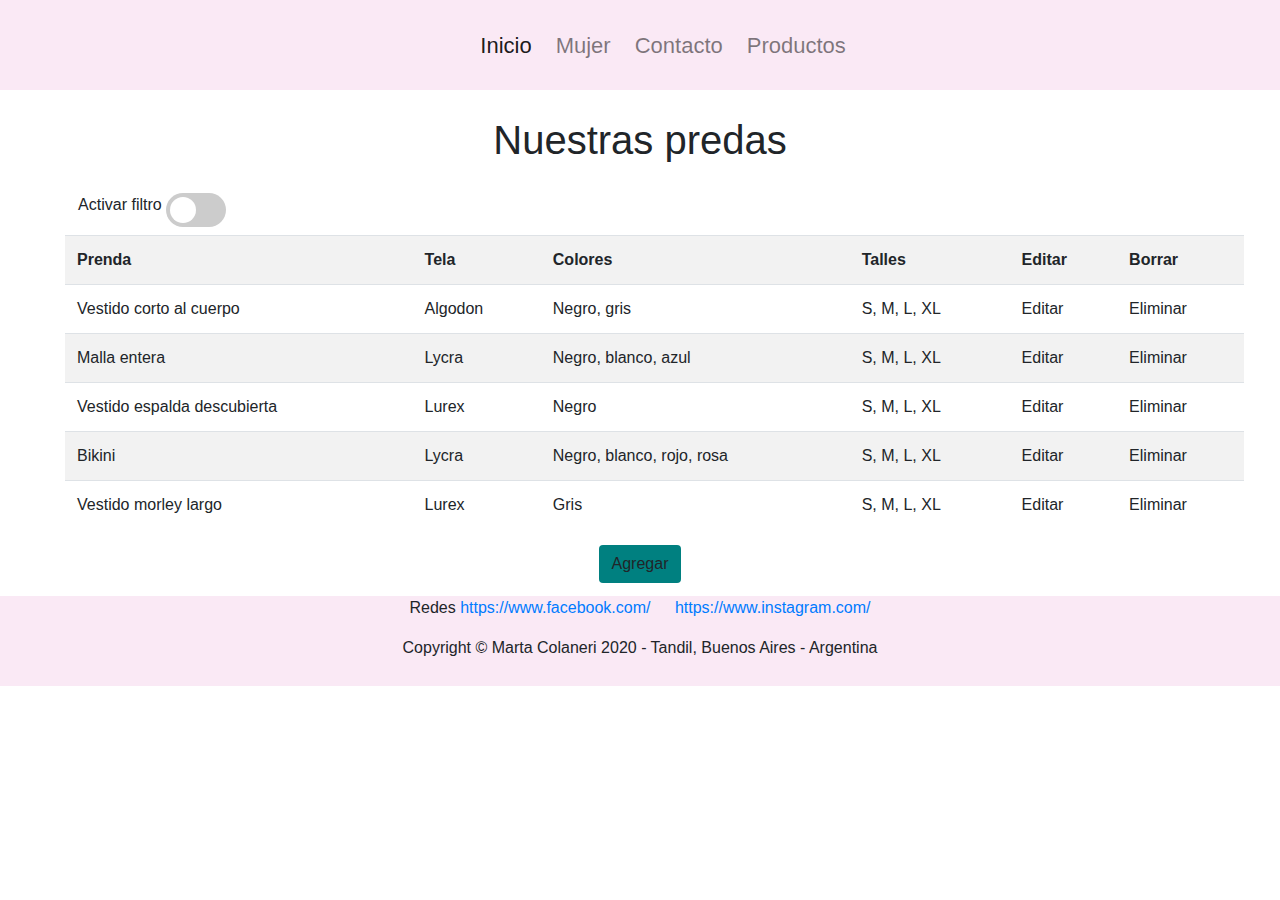
==== TP2/html/index.html @ bf4c82b4 "agregue el trabajo" ====
<!DOCTYPE html>
<html lang="en">
<head>
    <meta charset="UTF-8">
    <meta name="viewport" content="width=device-width, initial-scale=1.0">
    <title>Tabla</title>
    <link rel="stylesheet" href="../bootstrap-4.5.2-dist/css/bootstrap.min.css">
    <link rel="stylesheet" href="../css/styleTabla.css">
    
</head>
<body>
      <!--ENCABEZADO-->
      <div class="container-global" style="overflow-x: hidden">
        <div class="row">
         <div class="col sm-3 md-6 lg-9 xl-12 p-0">  
          <nav class="navbar navbar-expand-lg navbar-light fondo ">
            <a class="navbar-brand" href="#"></a>
            <button class="navbar-toggler" type="button" data-toggle="collapse" data-target="#navbarNav" aria-controls="navbarNav" aria-expanded="false" aria-label="Toggle navigation">
              <span class="navbar-toggler-icon"></span>
            </button>
            <div class="collapse navbar-collapse " style="margin-left: 35%; font-size: 22px; height: 70px; " id="navbarNavAltMarkup">
              <ul class="navbar-nav">
                <li class="nav-item active">
                  <a class="nav-link ml-2 " href="SeccionInicio.html">Inicio<span class="sr-only">(current)</span></a>
                </li>
                <li class="nav-item">
                  <a class="nav-link ml-2 " href="SeccionMujer.html">Mujer</a>
                </li>
                <li class="nav-item">
                  <a class="nav-link ml-2 " href="SeccionContacto.html">Contacto</a>
                </li>
                <li class="nav-item">
                  <a class="nav-link ml-2 " href="index.html">Productos</a>
              </ul>
            </div>
          </nav>
        </nav>
     
    
    <!-- Título -->
    <h1 id="titulo" class="margen text-aling-center">Nuestras predas</h1>

    <!-- Toggle Bar - Filtros -->
    <div class="contenedorFiltro ">
        <!-- on/off -->
        <span class="" style="margin-left: 80px;"> Activar filtro
          <label  class="switch botonToggle ">
          <input type="checkbox"> 
          <span id="switch" class="slider round"></span>
          </label>
          <select name="select" id="filtroTipo" class="containerSelect hidden"> </select>
        </span>
   </div>

    <!-- Tabla  -->
    <div class="container-table">
    <table id="table"class="table table-striped">
      </table>
    </div>
      <div class="botonTabla" id="divBoton"></div>

      <!-- Overlay -->
    <div id="overlay" class="overlay display-none">
      <!-- modal -->
          <!-- card -->
          <div class="card card-total bordesRecuadro">
             <!-- Progress bar  -->
             <div class="progress">
              <div id="progressBar" class="progress-bar  progress-bar-striped progress-bar-animated inicio transicion" role="progressbar" aria-valuenow="75" aria-valuemin="0" aria-valuemax="100" ></div>
            </div>
             <!-- Titulo modal y botones-->
              <h2 id="tituloModal"class="card-title texto margen"></h2>
              <div id="mensajeModal" class="texto margen"></div>
              <div class="botonesModal">
                  <button id="btn-si" class="bg-color"></button>
                  <button id="btn-no" class="bg-color"></button>
              </div>
          </div>
  </div>

  <div class="footer fondo" style="text-align: center;">
    <p class="especial">Redes
     <a href="https://www.facebook.com/" class="card-link">https://www.facebook.com/</a>
     <a href="https://www.instagram.com/" class="card-link">https://www.instagram.com/</a>
     <p class="especial">Copyright © Marta Colaneri 2020 - Tandil, Buenos Aires - Argentina</p>
    </p>
    </div>  
     </div>
        
       
<!-- JS, Popper.js, and jQuery -->
<script src="../bootstrap-4.5.2-dist/js/jquery-3.5.1.min.js"></script>
<script src="https://code.jquery.com/jquery-3.5.1.slim.min.js" integrity="sha384-DfXdz2htPH0lsSSs5nCTpuj/zy4C+OGpamoFVy38MVBnE+IbbVYUew+OrCXaRkfj" crossorigin="anonymous"></script>
<script src="https://cdn.jsdelivr.net/npm/popper.js@1.16.1/dist/umd/popper.min.js" integrity="sha384-9/reFTGAW83EW2RDu2S0VKaIzap3H66lZH81PoYlFhbGU+6BZp6G7niu735Sk7lN" crossorigin="anonymous"></script>
<script src="https://stackpath.bootstrapcdn.com/bootstrap/4.5.2/js/bootstrap.min.js" integrity="sha384-B4gt1jrGC7Jh4AgTPSdUtOBvfO8shuf57BaghqFfPlYxofvL8/KUEfYiJOMMV+rV" crossorigin="anonymous"></script>

 <!-- Javascript -->
 <script type="text/javascript" src="../js/element.js"></script>
  <script type="text/javascript" src="../js/utilities.js"></script>
  <script type="text/javascript" src="../js/main.js"></script>
  
</body>
</html>
---- TP2/css/styleTabla.css ----
html {
    font-size: medium;
    overflow-x: hidden;
} 


.margen{
    margin: 2%;
}

.padding {
    padding: 2%;
}

.size-btn {
    width: 80px;
    margin: 2%;
}
.container-table {
    width: 90%;
    margin-left: 50px;
}
table {
    margin-right: 30px;
    margin-left: 30px;
    width: 100%;
}
.botonTabla{
    display: flex;
    justify-content: center;
    margin: 1%;
}

.botonesModal{
    display: flex;
    justify-content: space-evenly;
    margin: 2%;
}
.text-aling-center {
    text-align: center;
}
.botonesTabla:hover{
    cursor: pointer;
}
/* Modal */
.overlay {
    position: absolute;
    top: 0;
    left: 0;
    height: 100%;
    width: 100%;
    display: flex;
    justify-content: center;
    align-items: center;
    background-color: rgba(0,0,0,0.6);
}


.card-total {
    margin: auto;
    background-color: white;
    color: black;
    width: 50%;
}



.display-none {
    display: none;
}

.hidden {
    visibility: hidden;
}

/* Animacion de la progress bar*/
.inicio{
    width: 0%;
}

.transicion{
    transition: width 2s;
}

.final{
    width: 100%;
}

.margenFiltro{
    margin: 4%;
    margin-left: 30%;
}

/* Estilo para el switch on/off */
.switch {
    position: relative;
    display: inline-block;
    width: 60px;
    height: 34px;
  }
  
  /* Hide default HTML checkbox */
  .switch input {
    opacity: 0;
    width: 0;
    height: 0;
  }
  
  /* The slider */
  .slider {
    position: absolute;
    cursor: pointer;
    top: 0;
    left: 0;
    right: 0;
    bottom: 0;
    background-color: #ccc;
    -webkit-transition: .4s;
    transition: .4s;
  }
  
  .slider:before {
    position: absolute;
    content: "";
    height: 26px;
    width: 26px;
    left: 4px;
    bottom: 4px;
    background-color: white;
    -webkit-transition: .4s;
    transition: .4s;
  }
  
  input:checked + .slider {
    background-color: #2196F3;
  }
  
  input:focus + .slider {
    box-shadow: 0 0 1px #2196F3;
  }

   input:checked + .slider:before {
    -webkit-transform: translateX(26px);
    -ms-transform: translateX(26px);
    transform: translateX(26px);
  } 
  
  /* Rounded sliders */
  .slider.round {
    border-radius: 34px;
  }
  
  .slider.round:before {
    border-radius: 50%;
  }

 
  .contenedorFiltro{
      display: flex;
      justify-content: left;
      margin-left: 1%;
  }

  /* select del filtro */
  .containeSelect {
    margin:20px auto 40px auto;	
    border:1px solid #d9d9d9;
    height:30px;
    overflow: hidden;
    width: 230px;
    position:relative;
 }
 select {
    background: transparent;
    border: none;
    font-size: 14px;
    height: 30px;
    padding: 5px;
    width: 250px;
 }

 .fondo{
    background-color: rgb(250, 233, 245);
     width: 100%;
    height: 90px;  
 }

.bg-color {
    background-color: #008080;
}
.color-btn-tabla {
    background-color: rgb(209, 229, 235);
}
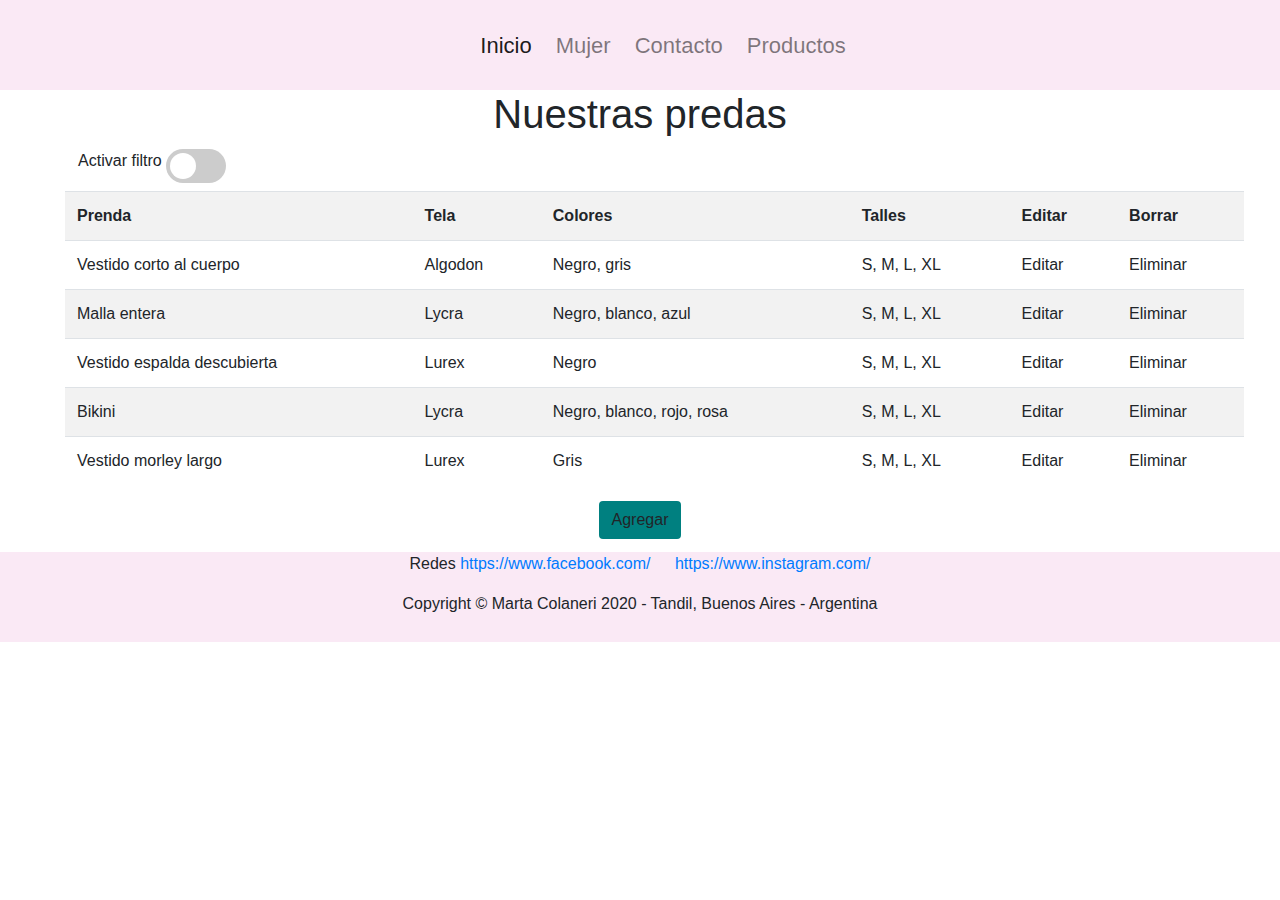
==== commit 2cfde22c: "algunos pequeños cambios" ====
--- a/TP2/html/index.html
+++ b/TP2/html/index.html
@@ -63,7 +63,7 @@
     <div id="overlay" class="overlay display-none">
       <!-- modal -->
           <!-- card -->
-          <div class="card card-total bordesRecuadro">
+          <div class="card card-Modal">
              <!-- Progress bar  -->
              <div class="progress">
               <div id="progressBar" class="progress-bar  progress-bar-striped progress-bar-animated inicio transicion" role="progressbar" aria-valuenow="75" aria-valuemin="0" aria-valuemax="100" ></div>
--- a/TP2/css/styleTabla.css
+++ b/TP2/css/styleTabla.css
@@ -5,7 +5,7 @@
 } 
 
 
-.margen{
+.margin{
     margin: 2%;
 }
 
@@ -57,7 +57,7 @@
 }
 
 
-.card-total {
+.card-Modal {
     margin: auto;
     background-color: white;
     color: black;
@@ -74,7 +74,7 @@
     visibility: hidden;
 }
 
-/* Animacion de la progress bar*/
+/* Progress bar*/
 .inicio{
     width: 0%;
 }
